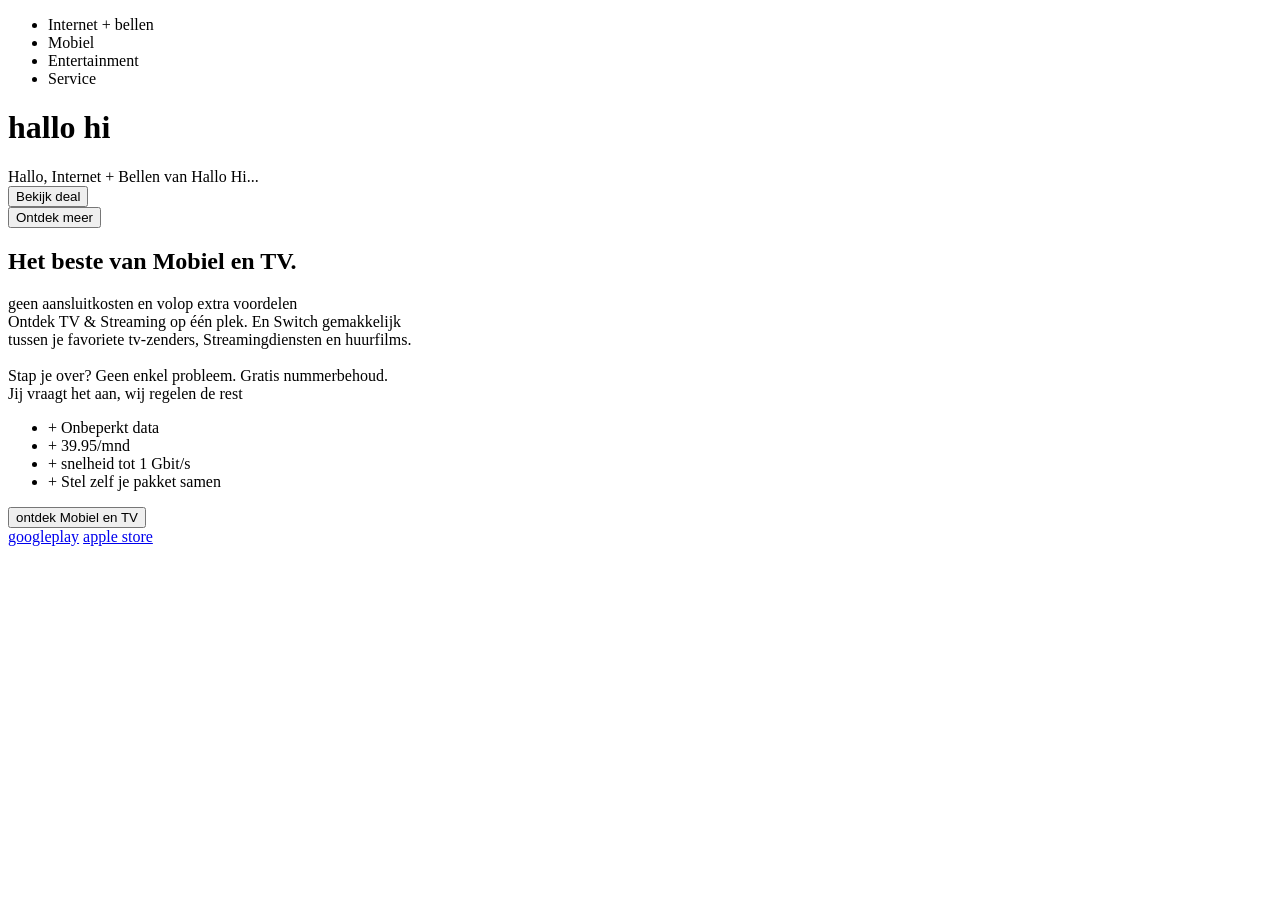
==== 3.1/index.html @ 38e35a26 "index.html" ====
<!DOCTYPE html>
<html lang="en">
<head>
    <meta charset="UTF-8">
    <meta name="viewport" content="width=device-width, initial-scale=1.0">
    <title>Document</title>
</head>
<body>
    <header>
        <nav>
            <ul>
                <li>Internet + bellen</li>
                <LI>Mobiel</LI>
                <li>Entertainment</li>
                <li>Service</li>
            </ul>
        </nav>
        <h1>hallo hi</h1>
    </header>
    <section>Hallo, Internet + Bellen van Hallo Hi...</section>
        <button>Bekijk deal</button><br>
        <button>Ontdek meer</button>
        <section><h2>Het beste van Mobiel en TV.</h2>
        <p>geen aansluitkosten en volop extra voordelen <br>
        Ontdek TV & Streaming op één plek. En Switch gemakkelijk <br>
        tussen je favoriete tv-zenders, Streamingdiensten en huurfilms. <br>
        <br>
        Stap je over? Geen enkel probleem. Gratis nummerbehoud. <br>
        Jij vraagt het aan, wij regelen de rest</p>
        
        <ul> 
            <li>+ Onbeperkt data </li>
            <li>+ 39.95/mnd </li>
            <li>+ snelheid tot 1 Gbit/s </li>
            <li>+ Stel zelf je pakket samen</li>
        </ul>
        <button> ontdek Mobiel en TV</button>
        <img src="" alt="">
    </section>
    <footer>
        <a href="googleplay">googleplay</a> <a href="apple store">apple store</a>
    </footer>

</body>
</html>
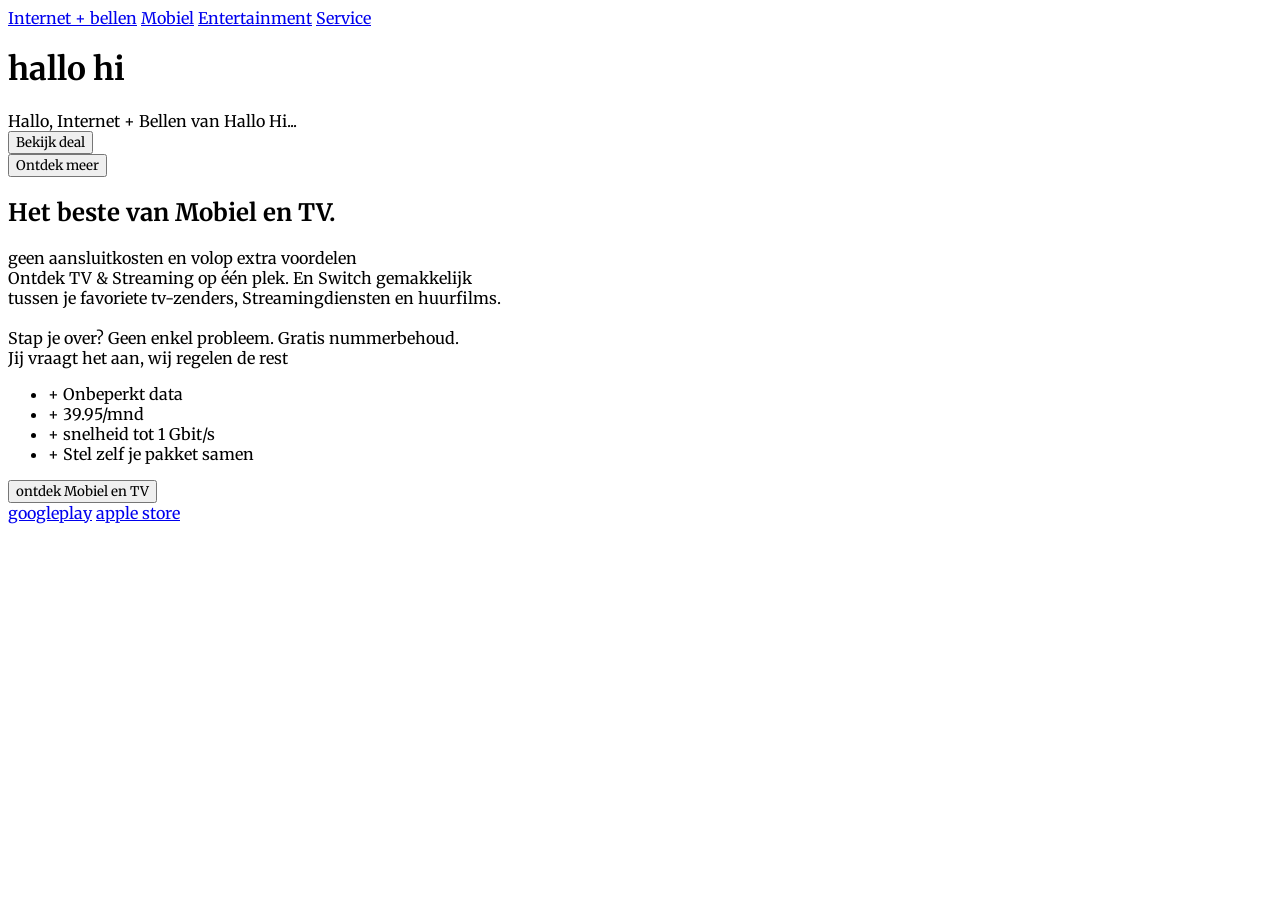
==== commit 0da19441: "Update index.html" ====
--- a/3.1/index.html
+++ b/3.1/index.html
@@ -4,16 +4,21 @@
     <meta charset="UTF-8">
     <meta name="viewport" content="width=device-width, initial-scale=1.0">
     <title>Document</title>
+    <link rel="stylesheet" href="css/main.css">
+    <link rel="preconnect" href="https://fonts.googleapis.com">
+<link rel="preconnect" href="https://fonts.gstatic.com" crossorigin>
+<link href="https://fonts.googleapis.com/css2?family=Merriweather:ital,opsz,wght@0,18..144,300..900;1,18..144,300..900&display=swap" rel="stylesheet">
 </head>
+
 <body>
     <header>
         <nav>
-            <ul>
-                <li>Internet + bellen</li>
-                <LI>Mobiel</LI>
-                <li>Entertainment</li>
-                <li>Service</li>
-            </ul>
+            <a class href="Internet + bellen">Internet + bellen</a>
+            <a class href="Mobiel">Mobiel</a>
+            <a calss href="Entertainment">Entertainment</a>
+            <a class href="Service">Service</a>
+
+            
         </nav>
         <h1>hallo hi</h1>
     </header>
--- a/3.1/css/main.css
+++ b/3.1/css/main.css
@@ -0,0 +1,45 @@
+h1{
+    font-family: "Merriweather", serif;
+}
+
+nav{
+    font-family: "Merriweather", serif;
+}
+
+h2{
+    font-family: "Merriweather", serif;
+}
+
+p{
+    font-family: "Merriweather", serif;
+}
+section{
+    font-family: "Merriweather", serif;
+}
+ul{
+    font-family: "Merriweather", serif;
+}
+
+li{
+    font-family: "Merriweather", serif;
+}
+
+button{
+    font-family: "Merriweather", serif;
+}
+
+footer{
+    font-family: "Merriweather", serif;
+}
+
+hero {
+    'HelloHi'
+}
+
+header{
+    
+}
+
+a{
+    
+}
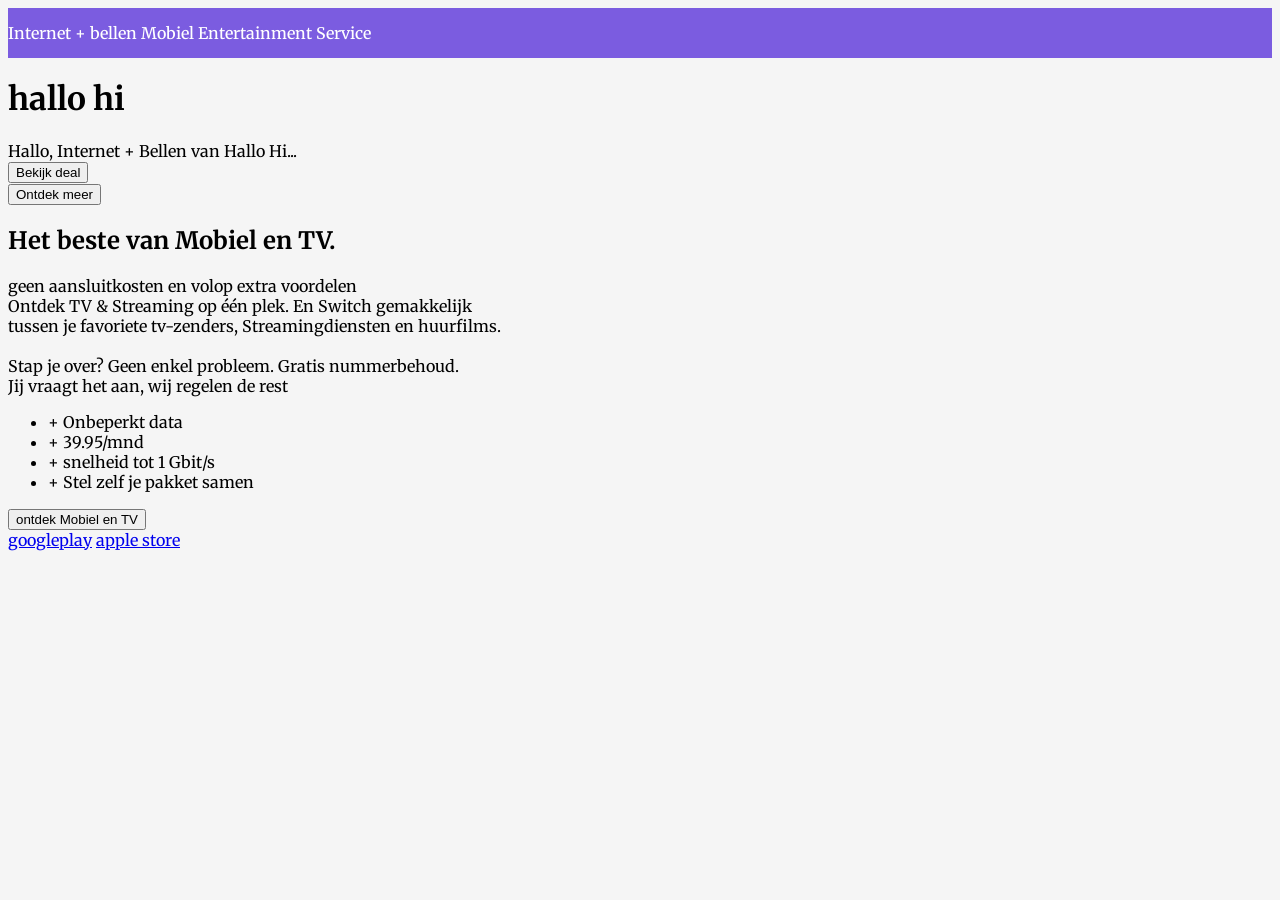
==== commit 1c2f3722: "Update index.html" ====
--- a/3.1/index.html
+++ b/3.1/index.html
@@ -12,13 +12,13 @@
 
 <body>
     <header>
-        <nav>
-            <a class href="Internet + bellen">Internet + bellen</a>
-            <a class href="Mobiel">Mobiel</a>
-            <a calss href="Entertainment">Entertainment</a>
-            <a class href="Service">Service</a>
-
-            
+        <nav class="navbar"> 
+            <ul>
+                <li><a class href="#" class="a1">Internet + bellen</a></li>
+                <li><a class href="#" class="a2">Mobiel</a></li>
+                <li><a calss href="#" class="a3">Entertainment</a></li>
+                <li><a class href="#" class="a4">Service</a></li>
+            </ul>
         </nav>
         <h1>hallo hi</h1>
     </header>
--- a/3.1/css/main.css
+++ b/3.1/css/main.css
@@ -1,45 +1,45 @@
-h1{
+html{
+    background-color: #f5f5f5;
+    font-family: "merriweather", serif
+}
+
+body{
     font-family: "Merriweather", serif;
 }
 
 nav{
-    font-family: "Merriweather", serif;
+    text-align: center;
+    display: flex;
+    gap: 60px;
 }
 
-h2{
-    font-family: "Merriweather", serif;
+.navbar {
+  background: #7b5ce0;
+  padding: 15px 0;
+  text-align: center;
 }
 
-p{
-    font-family: "Merriweather", serif;
-}
-section{
-    font-family: "Merriweather", serif;
-}
-ul{
-    font-family: "Merriweather", serif;
+.navbar ul {
+  list-style: none;
+  margin: 0;
+  padding: 0;
 }
 
-li{
-    font-family: "Merriweather", serif;
+.navbar ul li{
+    display: inline-block;
 }
 
-button{
-    font-family: "Merriweather", serif;
+.navbar ul li a{
+    color: white;
+    text-decoration: none;
+    font-weight: 500;
 }
 
-footer{
-    font-family: "Merriweather", serif;
+.a1 {
+    text-decoration: none;
+    color: white;
+    padding-left: 200px;
 }
-
-hero {
-    'HelloHi'
-}
-
-header{
-    
-}
-
-a{
+.a1 :visited{
     
 }
